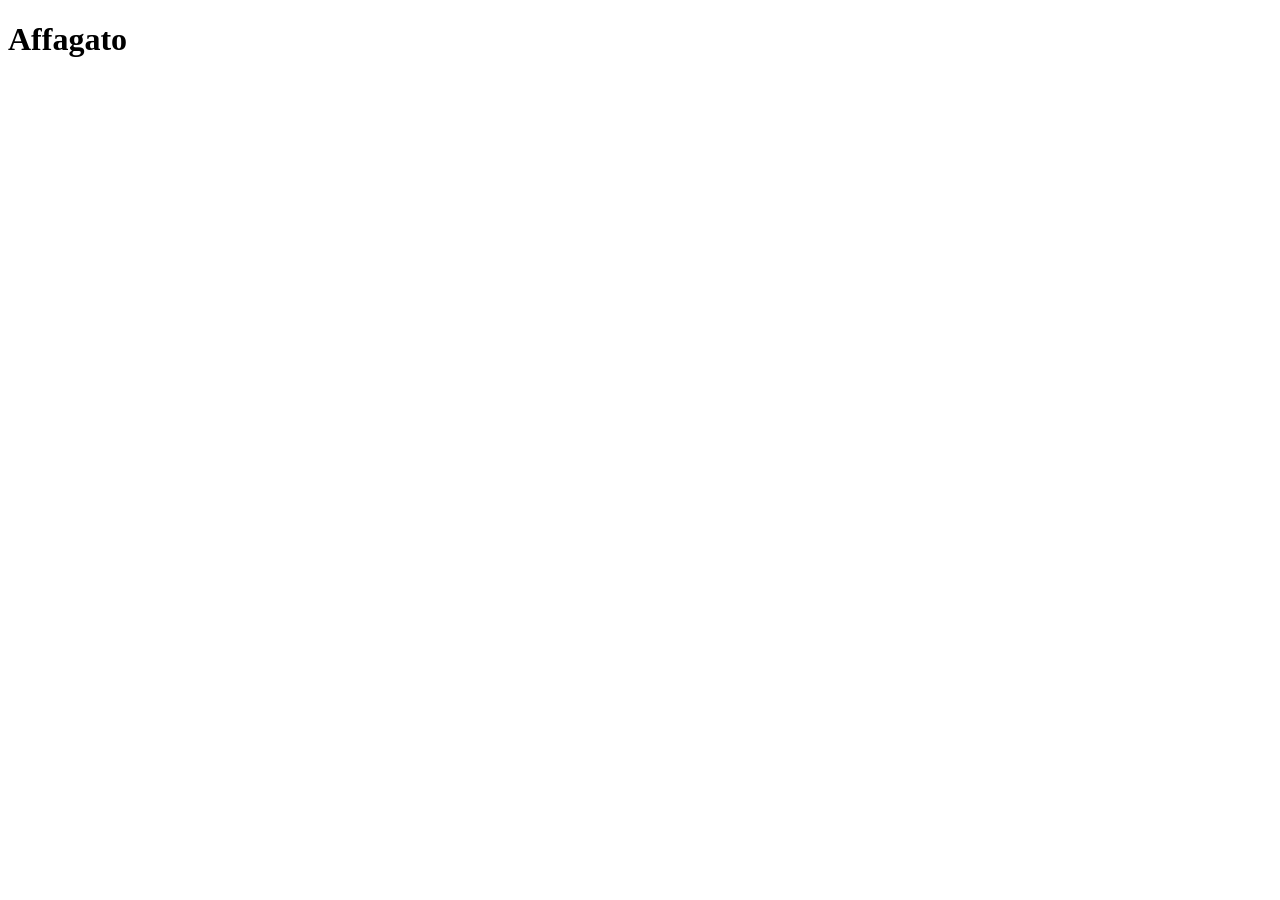
==== recipes/affagato.html @ 5177cc1d "FEAT: add pages and update readme.md Initial pages setup, update readme.md done" ====
<!DOCTYPE html>
<html lang="en">

<head>
    <meta charset="UTF-8">
    <meta name="viewport" content="width=device-width, initial-scale=1.0">
    <title>Odin Recipes | Affagato</title>
</head>

<body>
    <h1 class="recipe-title">Affagato</h1>
</body>

</html>
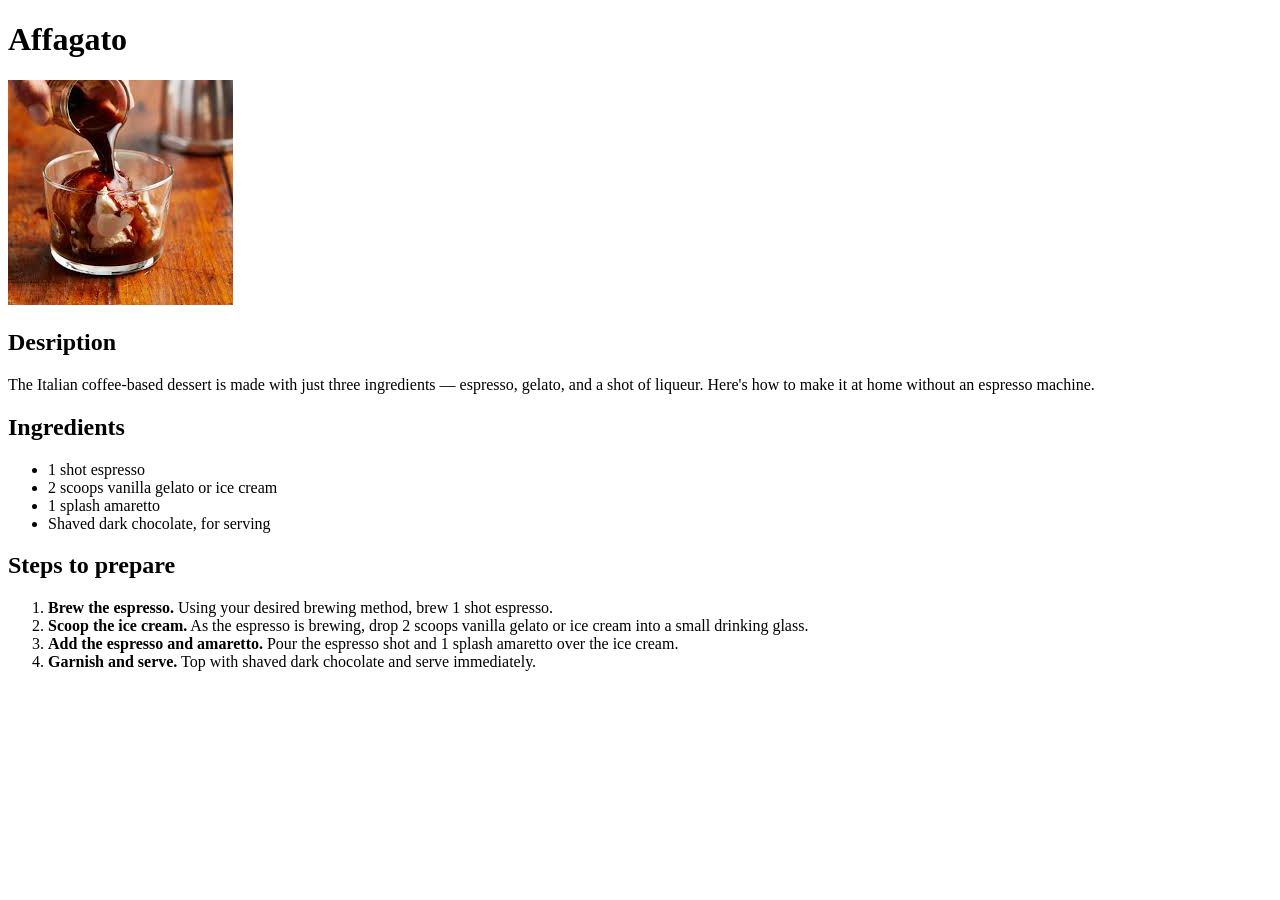
==== commit 18eb5ab2: "FEAT: Add details to recipes with images - Add images folder - Add details to each recipe" ====
--- a/recipes/affagato.html
+++ b/recipes/affagato.html
@@ -9,6 +9,31 @@
 
 <body>
     <h1 class="recipe-title">Affagato</h1>
+    <img src="/images/affagato.jpeg" alt="Affagato main image" class="title-image">
+
+    <h2 class="desc">Desription</h2>
+    <p class="short-desc">The Italian coffee-based dessert is made with just three ingredients — espresso, gelato, and a
+        shot of liqueur. Here's how to make it at home without an espresso machine.</p>
+
+    <h2 class="ingredients">Ingredients</h2>
+    <ul class="ingredients-list">
+        <li>1 shot espresso</li>
+        <li>2 scoops vanilla gelato or ice cream</li>
+        <li>1 splash amaretto</li>
+        <li>Shaved dark chocolate, for serving</li>
+    </ul>
+
+    <h2 class="steps">Steps to prepare</h2>
+    <ol class="steps">
+        <li><strong>Brew the espresso.</strong> Using your desired brewing method, brew 1 shot espresso.</li>
+        <li><strong>Scoop the ice cream.</strong> As the espresso is brewing, drop 2 scoops vanilla gelato or ice cream
+            into a small drinking glass.</li>
+        <li><strong>Add the espresso and amaretto.</strong> Pour the espresso shot and 1 splash amaretto over the ice
+            cream.</li>
+        <li><strong>Garnish and serve.</strong> Top with shaved dark chocolate and serve immediately.</li>
+    </ol>
+
+
 </body>
 
 </html>
